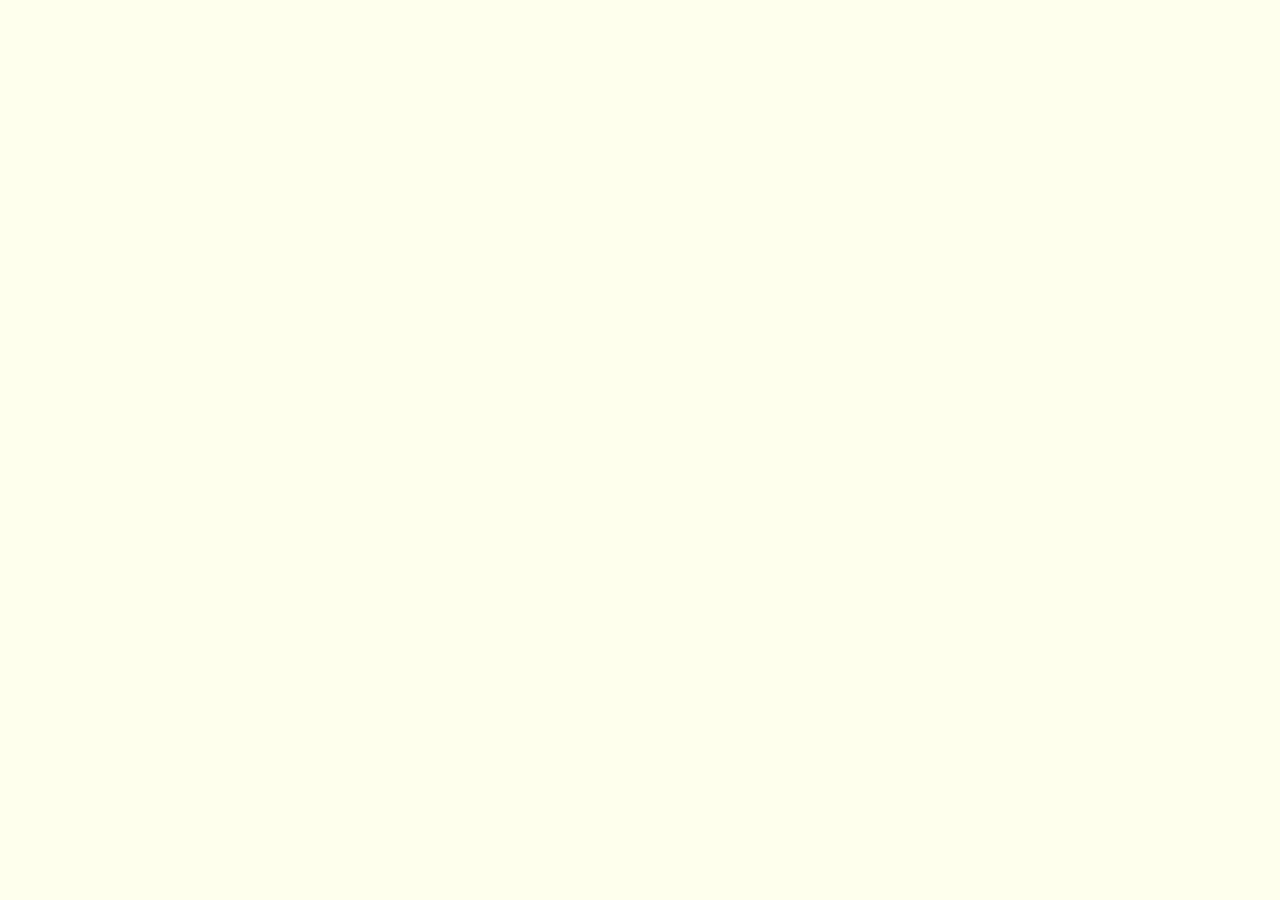
==== index.html @ 01e2b13c "first commit" ====
﻿<!DOCTYPE html>
<html>
<head>
    <meta http-equiv="Content-Type" content="text/html; charset=utf-8"/>
    <meta name="viewport" content="width=device-width,initial-scale=1,user-scalable=no">
    <title>邓丽梅我爱你</title>

    <style type="text/css">
        @font-face {
            font-family: digit;
        }
    </style>
    <link href="css/default.css" type="text/css" rel="stylesheet">
    <script type="text/javascript" src="js/jquery.js"></script>
    <script type="text/javascript" src="js/garden.js"></script>
    <script type="text/javascript" src="js/functions.js"></script>
    <script type="text/javascript" src="js/md5.js"></script>
</head>
<body>
<div id="mainmusic">
</div>
<div id="mainDiv">
    <div id="content">
        <div id="code" style="display: none;">
            <span class="comments">/**</span><br/>
            <span class="space"/><span class="comments">*2016-06-19 </span><span
                class="keyword">我们第一次在南昌万达乐园牵手</span><br/>
            <span class="space"/><span class="comments">*2016-06-20 </span><span class="keyword">我们决定在一起，第一次在万达约会</span><br/>
            <span class="space"/><span class="comments">*2016-07-31 </span><span class="keyword">我们在杭州第一次接吻</span><br/>
            <span class="space"/><span class="comments">*2016-09-07 </span><span class="keyword">你第一次在我身上盖章</span><br/>
            <span class="space"/><span class="comments">*2017-01-02 </span><span
                class="keyword">我们第一次无比紧张担心你</span><br/>
            <span class="space"/><span class="comments">*2017-02-18 </span><span class="keyword">我们一次一起洗澡</span><br/>
            <span class="space"/><span class="comments">*2017-04-04 </span><span class="keyword">你第一次叫我老公</span><br/>
            <span class="space"/><span class="comments">**/</span><br/>
            <img src="http://www.w3school.com.cn/i/eg_tulip.jpg" alt="邓丽梅，我爱你"/><br>
            <img src="http://www.w3school.com.cn/i/eg_tulip.jpg" alt="邓丽梅，我爱你"/><br>
            <span class="comments">写给世界上最美我最爱的女孩：</span><br/>
            <span class="placeholder"/>老婆，虽然你现在不想我这样叫你，但是我很早很早就想着要这样叫你，早到我们都还在平川的时候。可能在高一的时候就对你有不一样的感觉吧，只是我自己没有发现，每次都会比较关注你的一举一动。到了高二，开始不能每天见到你的时候，才发觉我是真的喜欢上了你，每天会想你。想着你的笑，你的美。<br/>
            <br>
            <br>
            有个男生想和你说:<br/>
            <span class="placeholder"/><span class="comments">邓丽梅，黄剑冬会娶你，会一直一直宠着你，爱着你的。</span><br/>
        </div>
        <div id="loveHeart">
            <canvas id="garden"></canvas>
            <div id="words">
                <div id="messages">
                    亲爱的，这是我们相爱在一起的时光。
                    <div id="elapseClock"></div>
                </div>
                <div id="loveu">
                    爱你直到永永远远。<br/>
                    <div class="signature">---小和尚</div>
                </div>
            </div>
        </div>
    </div>
</div>

<script type="text/javascript">
    var offsetX = $("#loveHeart").width() / 2;
    var offsetY = $("#loveHeart").height() / 2 - 55;
    function do_input(msg) {
        var dlm_date;
        if (msg == "") {
            dlm_date = prompt("亲爱的，输入8位数的日期", "");
        }
        else {
            dlm_date = prompt(msg, "");
        }
        if (dlm_date)//如果返回的有内容
        {
            if (md5(dlm_date) == "c78b6df36b8663d1fbcbe484e7961d28") {
                hmbd();
            }
            else {
                do_input("亲爱的，输入的8位数日期不对哦");
            }
        }
        else {
            do_input("亲爱的，请输入日期哦")
        }
    }
    function hmbd() {
        $("#code").css("display", "block");
        var together = new Date("2016-06-20 10:34:00");
        //together.setFullYear(2016, 6, 20);
        //together.setHours(10);
        //together.setMinutes(34);
        //together.setSeconds(0);
        //together.setMilliseconds(0);

        if (!document.createElement('canvas').getContext) {
            var msg = document.createElement("div");
            msg.id = "errorMsg";
            msg.innerHTML = "请使用高级浏览器";
            document.body.appendChild(msg);
            $("#code").css("display", "none");
            $("#copyright").css("position", "absolute");
            $("#copyright").css("bottom", "10px");
            document.execCommand("stop");
        } else {
            setTimeout(function () {
                startHeartAnimation();
            }, 25 * 1000);
            // 添加自动播放音乐
            //add_music();
            timeElapse(together);
            setInterval(function () {
                timeElapse(together);
            }, 500);
            adjustCodePosition();
            $("#code").typewriter();
        }
    }

    function add_music() {
        $("#mainmusic").append("<audio id='audiomusic' controls='controls' autoplay='autoplay' hidden><source src='http://www.w3school.com.cn/i/song.mp3' type='audio/mpeg' /></audio>");
        $("#audiomusic").attr("loop", true);
    }
    /*
     setInterval(function () {
     $('html,body').animate({scrollTop: document.body.clientHeight + 'px'}, 1000);
     //document.documentElement.scrollTop = document.body.clientHeight + 'px';
     }, 100);
     */
    /*
    $(window).scroll(function () {
        //执行处理的代码
        $('html,body').animate({scrollTop: document.body.clientHeight + 'px'}, 1000);
    });
    */
    //window.onload = do_input("");
    window.onload = hmbd;
</script>
</body>
</html>
---- css/default.css ----
﻿body {
    margin: 0;
    padding: 0;
    background: #ffe;
    font-size: 12px;
    overflow: auto
}

#mainDiv {
    width: 100%;
    height: 100%
}

#loveHeart {
    float: left;
    width: 670px;
    height: 625px;
    position: fixed;
    right: 0;
}

#garden {
    width: 100%;
    height: 100%
}

#elapseClock {
    text-align: right;
    font-size: 18px;
    margin-top: 10px;
    margin-bottom: 10px
}

#words {
    font-family: "sans-serif";
    width: 500px;
    font-size: 24px;
    color: #666
}

#messages {
    display: none
}

#elapseClock .digit {
    font-family: "digit";
    font-size: 36px
}

#loveu {
    padding: 5px;
    font-size: 22px;
    margin-top: 80px;
    margin-right: 120px;
    text-align: right;
    display: none
}

#loveu .signature {
    margin-top: 10px;
    font-size: 20px;
    font-style: italic
}

#clickSound {
    display: none
}

#code {
    float: left;
    width: 440px;
    height: 400px;
    color: #333;
    font-family: "Consolas", "Monaco", "Bitstream Vera Sans Mono", "Courier New", "sans-serif";
    font-size: 12px
}

#code .string {
    color: #2a36ff
}

#code .keyword {
    color: #7f0055;
    font-weight: bold
}

#code .placeholder {
    margin-left: 15px
}

#code .space {
    margin-left: 7px
}

#code .comments {
    color: #3f7f5f
}

#copyright {
    margin-top: 10px;
    text-align: center;
    width: 100%;
    color: #666
}

#errorMsg {
    width: 100%;
    text-align: center;
    font-size: 24px;
    position: absolute;
    top: 100px;
    left: 0
}

#copyright a {
    color: #666
}
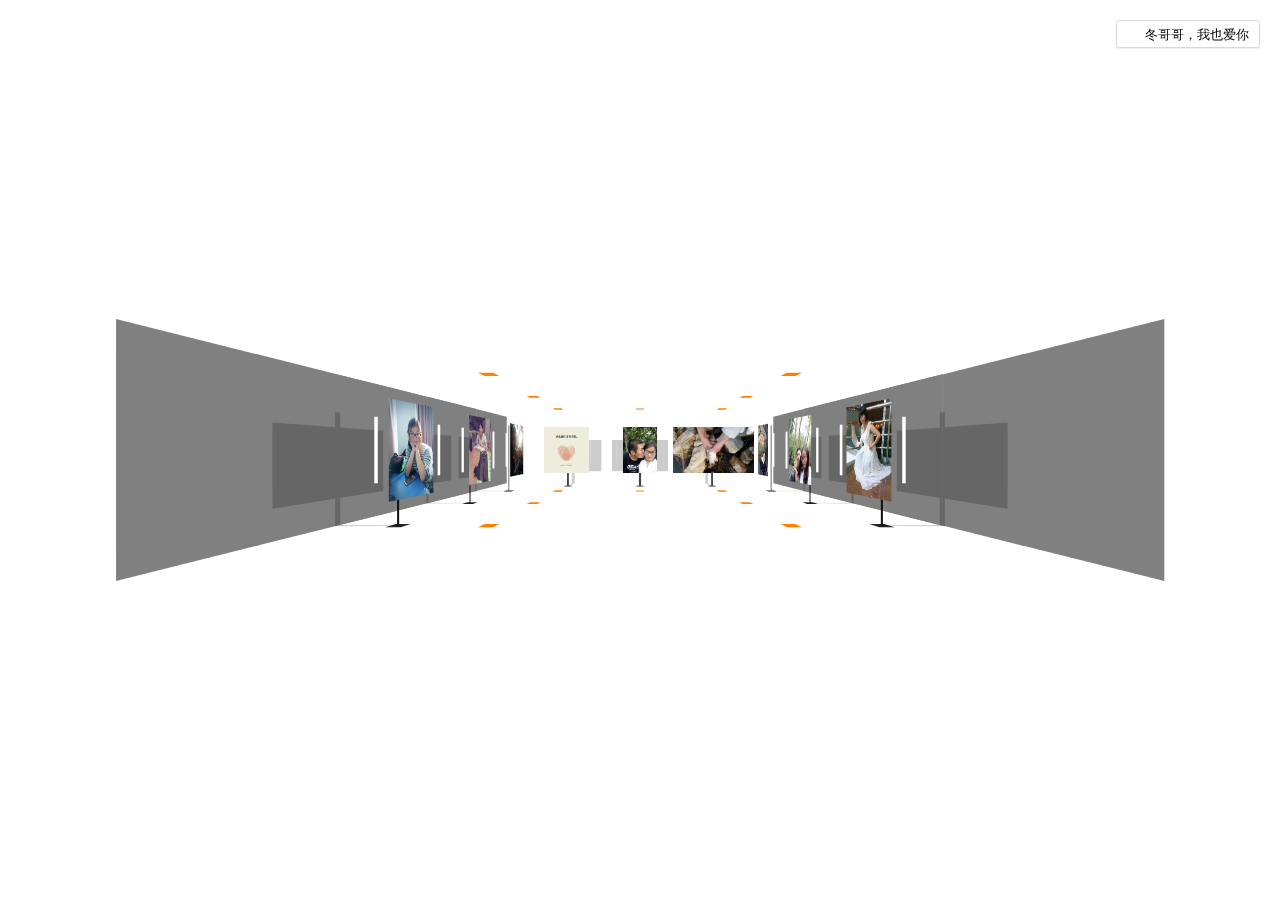
==== commit fec63390: "3d相册" ====
--- a/index.html
+++ b/index.html
@@ -1,63 +1,482 @@
-﻿<!DOCTYPE html>
+<!DOCTYPE html>
 <html>
 <head>
-    <meta http-equiv="Content-Type" content="text/html; charset=utf-8"/>
-    <meta name="viewport" content="width=device-width,initial-scale=1,user-scalable=no">
+    <meta http-equiv="content-type" content="text/html; charset=UTF-8">
+    <meta name="Author" content="Gerard Ferrandez at http://www.dhteumeuleu.com/">
+    <meta charset="utf-8">
+    <meta name="viewport" content="width=device-width, initial-scale=1.0, maximum-scale=1.0, user-scalable=no">
+    <meta http-equiv="X-UA-Compatible" content="IE=edge">
+    <meta name="HandheldFriendly" content="true">
+    <meta name="msvalidate.01" content="B6C713C1F4E407129EDEF7810A8B9BCB">
+    <meta name="keywords" content="canvas,3D,perspective,texturing,gallery">
+    <link rel="stylesheet" href="css/3d-image.css">
     <title>邓丽梅我爱你</title>
-
-    <style type="text/css">
-        @font-face {
-            font-family: digit;
+    <style>
+        html {
+            overflow: hidden;
+            -ms-touch-action: none;
+            -ms-content-zooming: none;
+        }
+
+        body {
+            position: absolute;
+            margin: 0px;
+            padding: 0px;
+            background: #fff;
+            width: 100%;
+            height: 100%;
+        }
+
+        #canvas {
+            position: absolute;
+            width: 100%;
+            height: 100%;
+            background: #fff;
         }
     </style>
-    <link href="css/default.css" type="text/css" rel="stylesheet">
-    <script type="text/javascript" src="js/jquery.js"></script>
-    <script type="text/javascript" src="js/garden.js"></script>
-    <script type="text/javascript" src="js/functions.js"></script>
+    <script type="text/javascript" src="js/analytics.js" async=""></script>
+    <script type="text/javascript" src="js/ge1doot.js"></script>
+    <script>
+        /*
+         * ==============================================================
+         * CANVAS 3D experiment -
+         * http://www.dhteumeuleu.com/
+         * Author Gerard Ferrandez - 7 June 2010
+         * ------------------------------------------------------------
+         * GFX: Vieeto Voom - http://www.flickr.com/photos/vieeto_voom/
+         * ------------------------------------------------------------
+         * Javascript released under the MIT license
+         * http://www.dhteumeuleu.com/LICENSE.html
+         * Last updated: 12 Dec 2012
+         * ===============================================================
+         */
+
+        "use strict";
+
+        (function () {
+            /* ==== definitions ==== */
+            var diapo = [], layers = [], ctx, pointer, scr, camera, light, fps = 0, quality = [1, 2],
+            // ---- poly constructor ----
+                    Poly = function (parent, face) {
+                        this.parent = parent;
+                        this.ctx = ctx;
+                        this.color = face.fill || false;
+                        this.points = [];
+                        if (!face.img) {
+                            // ---- create points ----
+                            for (var i = 0; i < 4; i++) {
+                                this.points[i] = new ge1doot.transform3D.Point(
+                                        parent.pc.x + (face.x[i] * parent.normalZ) + (face.z[i] * parent.normalX),
+                                        parent.pc.y + face.y[i],
+                                        parent.pc.z + (face.x[i] * parent.normalX) + (-face.z[i] * parent.normalZ)
+                                );
+                            }
+                            this.points[3].next = false;
+                        }
+                    },
+            // ---- diapo constructor ----
+                    Diapo = function (path, img, structure) {
+                        // ---- create image ----
+                        this.img = new ge1doot.transform3D.Image(
+                                this, path + img.img, 1, {
+                                    isLoaded: function (img) {
+                                        img.parent.isLoaded = true;
+                                        img.parent.loaded(img);
+                                    }
+                                }
+                        );
+                        this.visible = false;
+                        this.normalX = img.nx;
+                        this.normalZ = img.nz;
+                        // ---- point center ----
+                        this.pc = new ge1doot.transform3D.Point(img.x, img.y, img.z);
+                        // ---- target positions ----
+                        this.tx = img.x + (img.nx * Math.sqrt(camera.focalLength) * 20);
+                        this.tz = img.z - (img.nz * Math.sqrt(camera.focalLength) * 20);
+                        // ---- create polygons ----
+                        this.poly = [];
+                        for (var i = -1, p; p = structure[++i];) {
+                            layers[i] = (p.img === true ? 1 : 2);
+                            this.poly.push(
+                                    new Poly(this, p)
+                            );
+                        }
+                    },
+            // ---- init section ----
+                    init = function (json) {
+                        // draw poly primitive
+                        Poly.prototype.drawPoly = ge1doot.transform3D.drawPoly;
+                        // ---- init screen ----
+                        scr = new ge1doot.Screen({
+                            container: "canvas"
+                        });
+                        ctx = scr.ctx;
+                        scr.resize();
+                        // ---- init pointer ----
+                        pointer = new ge1doot.Pointer({
+                            tap: function () {
+                                if (camera.over) {
+                                    if (camera.over === camera.target.elem) {
+                                        // ---- return to the center ----
+                                        camera.target.x = 0;
+                                        camera.target.z = 0;
+                                        camera.target.elem = false;
+                                    } else {
+                                        // ---- goto diapo ----
+                                        camera.target.elem = camera.over;
+                                        camera.target.x = camera.over.tx;
+                                        camera.target.z = camera.over.tz;
+                                        // ---- adapt tesselation level to distance ----
+                                        for (var i = 0, d; d = diapo[i++];) {
+                                            var dx = camera.target.x - d.pc.x;
+                                            var dz = camera.target.z - d.pc.z;
+                                            var dist = Math.sqrt(dx * dx + dz * dz);
+                                            var lev = (dist > 1500) ? quality[0] : quality[1];
+                                            d.img.setLevel(lev);
+                                        }
+                                    }
+                                }
+                            }
+                        });
+                        // ---- init camera ----
+                        camera = new ge1doot.transform3D.Camera({
+                            focalLength: Math.sqrt(scr.width) * 10,
+                            easeTranslation: 0.025,
+                            easeRotation: 0.06,
+                            disableRz: true
+                        }, {
+                            move: function () {
+                                this.over = false;
+                                // ---- rotation ----
+                                if (pointer.isDraging) {
+                                    this.target.elem = false;
+                                    this.target.ry = -pointer.Xi * 0.01;
+                                    this.target.rx = (pointer.Y - scr.height * 0.5) / (scr.height * 0.5);
+                                } else {
+                                    if (this.target.elem) {
+                                        this.target.ry = Math.atan2(
+                                                this.target.elem.pc.x - this.x,
+                                                this.target.elem.pc.z - this.z
+                                        );
+                                    }
+                                }
+                                this.target.rx *= 0.9;
+                            }
+                        });
+                        camera.z = -10000;
+                        camera.py = 0;
+                        // ---- create images ----
+                        for (var i = 0, img; img = json.imgdata[i++];) {
+                            diapo.push(
+                                    new Diapo(
+                                            json.options.imagesPath,
+                                            img,
+                                            json.structure
+                                    )
+                            );
+                        }
+                        // ---- start engine ---- >>>
+                        setInterval(function () {
+                            quality = (fps > 50) ? [2, 3] : [1, 2];
+                            fps = 0;
+                        }, 1000);
+                        run();
+                    },
+            // ---- main loop ----
+                    run = function () {
+                        // ---- clear screen ----
+                        ctx.clearRect(0, 0, scr.width, scr.height);
+                        // ---- camera ----
+                        camera.move();
+                        // ---- draw layers ----
+                        for (var k = -1, l; l = layers[++k];) {
+                            light = false;
+                            for (var i = 0, d; d = diapo[i++];) {
+                                (l === 1 && d.draw()) ||
+                                (d.visible && d.poly[k].draw());
+                            }
+                        }
+                        // ---- cursor ----
+                        if (camera.over && !pointer.isDraging) {
+                            scr.setCursor("pointer");
+                        } else {
+                            scr.setCursor("move");
+                        }
+                        // ---- loop ----
+                        fps++;
+                        requestAnimFrame(run);
+                    };
+            /* ==== prototypes ==== */
+            Poly.prototype.draw = function () {
+                // ---- color light ----
+                var c = this.color;
+                if (c.light || !light) {
+                    var s = c.light ? this.parent.light : 1;
+                    // ---- rgba color ----
+                    light = "rgba(" +
+                            Math.round(c.r * s) + "," +
+                            Math.round(c.g * s) + "," +
+                            Math.round(c.b * s) + "," + (c.a || 1) + ")";
+                    ctx.fillStyle = light;
+                }
+                // ---- paint poly ----
+                if (!c.light || this.parent.light < 1) {
+                    // ---- projection ----
+                    for (
+                            var i = 0;
+                            this.points[i++].projection();
+                    );
+                    this.drawPoly();
+                    ctx.fill();
+                }
+            }
+            /* ==== image onload ==== */
+            Diapo.prototype.loaded = function (img) {
+                // ---- create points ----
+                var d = [-1, 1, 1, -1, 1, 1, -1, -1];
+                var w = img.texture.width * 0.5;
+                var h = img.texture.height * 0.5;
+                for (var i = 0; i < 4; i++) {
+                    img.points[i] = new ge1doot.transform3D.Point(
+                            this.pc.x + (w * this.normalZ * d[i]),
+                            this.pc.y + (h * d[i + 4]),
+                            this.pc.z + (w * this.normalX * d[i])
+                    );
+                }
+            }
+            /* ==== images draw ==== */
+            Diapo.prototype.draw = function () {
+                // ---- visibility ----
+                this.pc.projection();
+                if (this.pc.Z > -(camera.focalLength >> 1) && this.img.transform3D(true)) {
+                    // ---- light ----
+                    this.light = 0.5 + Math.abs(this.normalZ * camera.cosY - this.normalX * camera.sinY) * 0.6;
+                    // ---- draw image ----
+                    this.visible = true;
+                    this.img.draw();
+                    // ---- test pointer inside ----
+                    if (pointer.hasMoved || pointer.isDown) {
+                        if (
+                                this.img.isPointerInside(
+                                        pointer.X,
+                                        pointer.Y
+                                )
+                        ) camera.over = this;
+                    }
+                } else this.visible = false;
+                return true;
+            }
+            return {
+                // --- load data ----
+                load: function (data) {
+                    window.addEventListener('load', function () {
+                        ge1doot.loadJS(
+                                "js/imageTransform3D.js",
+                                init, data
+                        );
+                    }, false);
+                }
+            }
+        })().load({
+            imgdata: [
+                // north
+                {img: 'image/1.png', x: -1000, y: 0, z: 1500, nx: 0, nz: 1},
+                {img: 'image/2.png', x: 0, y: 0, z: 1500, nx: 0, nz: 1},
+                {img: 'image/3.png', x: 1000, y: 0, z: 1500, nx: 0, nz: 1},
+                // east
+                {img: 'image/4.png', x: 1500, y: 0, z: 1000, nx: -1, nz: 0},
+                {img: 'image/5.png', x: 1500, y: 0, z: 0, nx: -1, nz: 0},
+                {img: 'image/6.png', x: 1500, y: 0, z: -1000, nx: -1, nz: 0},
+                // south
+                {img: 'image/7.png', x: 1000, y: 0, z: -1500, nx: 0, nz: -1},
+                {img: 'image/8.png', x: 0, y: 0, z: -1500, nx: 0, nz: -1},
+                {img: 'image/9.png', x: -1000, y: 0, z: -1500, nx: 0, nz: -1},
+                // west
+                {img: 'image/10.png', x: -1500, y: 0, z: -1000, nx: 1, nz: 0},
+                {img: 'image/11.png', x: -1500, y: 0, z: 0, nx: 1, nz: 0},
+                {img: 'image/12.png', x: -1500, y: 0, z: 1000, nx: 1, nz: 0}
+            ],
+            structure: [
+                {
+                    // wall
+                    fill: {r: 255, g: 255, b: 255, light: 1},
+                    x: [-1001, -490, -490, -1001],
+                    z: [-500, -500, -500, -500],
+                    y: [500, 500, -500, -500]
+                }, {
+                    // wall
+                    fill: {r: 255, g: 255, b: 255, light: 1},
+                    x: [-501, 2, 2, -500],
+                    z: [-500, -500, -500, -500],
+                    y: [500, 500, -500, -500]
+                }, {
+                    // wall
+                    fill: {r: 255, g: 255, b: 255, light: 1},
+                    x: [0, 502, 502, 0],
+                    z: [-500, -500, -500, -500],
+                    y: [500, 500, -500, -500]
+                }, {
+                    // wall
+                    fill: {r: 255, g: 255, b: 255, light: 1},
+                    x: [490, 1002, 1002, 490],
+                    z: [-500, -500, -500, -500],
+                    y: [500, 500, -500, -500]
+                }, {
+                    // shadow
+                    fill: {r: 0, g: 0, b: 0, a: 0.2},
+                    x: [-420, 420, 420, -420],
+                    z: [-500, -500, -500, -500],
+                    y: [150, 150, -320, -320]
+                }, {
+                    // shadow
+                    fill: {r: 0, g: 0, b: 0, a: 0.2},
+                    x: [-20, 20, 20, -20],
+                    z: [-500, -500, -500, -500],
+                    y: [250, 250, 150, 150]
+                }, {
+                    // shadow
+                    fill: {r: 0, g: 0, b: 0, a: 0.2},
+                    x: [-20, 20, 20, -20],
+                    z: [-500, -500, -500, -500],
+                    y: [-320, -320, -500, -500]
+                }, {
+                    // shadow
+                    fill: {r: 0, g: 0, b: 0, a: 0.2},
+                    x: [-20, 20, 10, -10],
+                    z: [-500, -500, -100, -100],
+                    y: [-500, -500, -500, -500]
+                }, {
+                    // base
+                    fill: {r: 32, g: 32, b: 32},
+                    x: [-50, 50, 50, -50],
+                    z: [-150, -150, -50, -50],
+                    y: [-500, -500, -500, -500]
+                }, {
+                    // support
+                    fill: {r: 16, g: 16, b: 16},
+                    x: [-10, 10, 10, -10],
+                    z: [-100, -100, -100, -100],
+                    y: [300, 300, -500, -500]
+                }, {
+                    // frame
+                    fill: {r: 255, g: 255, b: 255},
+                    x: [-320, -320, -320, -320],
+                    z: [0, -20, -20, 0],
+                    y: [-190, -190, 190, 190]
+                }, {
+                    // frame
+                    fill: {r: 255, g: 255, b: 255},
+                    x: [320, 320, 320, 320],
+                    z: [0, -20, -20, 0],
+                    y: [-190, -190, 190, 190]
+                },
+                {img: true},
+                {
+                    // ceilingLight
+                    fill: {r: 255, g: 128, b: 0},
+                    x: [-50, 50, 50, -50],
+                    z: [450, 450, 550, 550],
+                    y: [500, 500, 500, 500]
+                }, {
+                    // groundLight
+                    fill: {r: 255, g: 128, b: 0},
+                    x: [-50, 50, 50, -50],
+                    z: [450, 450, 550, 550],
+                    y: [-500, -500, -500, -500]
+                }
+            ],
+            options: {
+                imagesPath: ""
+            }
+        });
+    </script>
+    <script type="text/javascript" src="js/imageTransform3D.js"></script>
     <script type="text/javascript" src="js/md5.js"></script>
 </head>
 <body>
-<div id="mainmusic">
+<div id="code" style="display: none">
+    <canvas style="cursor: move;" height="933" width="1920" id="canvas">你的浏览器不支持HTML5画布技术，请使用谷歌浏览器。</canvas>
 </div>
-<div id="mainDiv">
-    <div id="content">
-        <div id="code" style="display: none;">
-            <span class="comments">/**</span><br/>
-            <span class="space"/><span class="comments">*2016-06-19 </span><span
-                class="keyword">我们第一次在南昌万达乐园牵手</span><br/>
-            <span class="space"/><span class="comments">*2016-06-20 </span><span class="keyword">我们决定在一起，第一次在万达约会</span><br/>
-            <span class="space"/><span class="comments">*2016-07-31 </span><span class="keyword">我们在杭州第一次接吻</span><br/>
-            <span class="space"/><span class="comments">*2016-09-07 </span><span class="keyword">你第一次在我身上盖章</span><br/>
-            <span class="space"/><span class="comments">*2017-01-02 </span><span
-                class="keyword">我们第一次无比紧张担心你</span><br/>
-            <span class="space"/><span class="comments">*2017-02-18 </span><span class="keyword">我们一次一起洗澡</span><br/>
-            <span class="space"/><span class="comments">*2017-04-04 </span><span class="keyword">你第一次叫我老公</span><br/>
-            <span class="space"/><span class="comments">**/</span><br/>
-            <img src="http://www.w3school.com.cn/i/eg_tulip.jpg" alt="邓丽梅，我爱你"/><br>
-            <img src="http://www.w3school.com.cn/i/eg_tulip.jpg" alt="邓丽梅，我爱你"/><br>
-            <span class="comments">写给世界上最美我最爱的女孩：</span><br/>
-            <span class="placeholder"/>老婆，虽然你现在不想我这样叫你，但是我很早很早就想着要这样叫你，早到我们都还在平川的时候。可能在高一的时候就对你有不一样的感觉吧，只是我自己没有发现，每次都会比较关注你的一举一动。到了高二，开始不能每天见到你的时候，才发觉我是真的喜欢上了你，每天会想你。想着你的笑，你的美。<br/>
-            <br>
-            <br>
-            有个男生想和你说:<br/>
-            <span class="placeholder"/><span class="comments">邓丽梅，黄剑冬会娶你，会一直一直宠着你，爱着你的。</span><br/>
+<!-- dhteumeuleu nav menu -->
+<div id="nav">
+    <input name="nav-switch" id="nav-switch" type="checkbox">
+</div>
+<!-- end of dhteumeuleu nav menu -->
+<div style="position: absolute; top: 20px; right: 20px;">
+    <style type="text/css">
+        .Qg {
+            height: 30px;
+        }
+
+        .iI {
+            display: inline-block;
+            height: 16px;
+            margin-bottom: 3px;
+            vertical-align: middle;
+            width: 16px;
+        }
+
+        .jI {
+            margin-left: 2px;
+            color: #000000;
+        }
+
+        .RF {
+            float: left;
+        }
+
+        .Dg {
+            background-color: #FFFFFF;
+            border: 1px solid #D9D9D9;
+            border-radius: 3px;
+            box-shadow: 0 1px 0 rgba(0, 0, 0, 0.05);
+            cursor: pointer;
+            float: left;
+            height: 28px;
+            line-height: 28px;
+            margin-left: 8px;
+            outline: medium none;
+            padding: 0 10px;
+            transition: background-color 0.218s ease 0s, border-color 0.218s ease 0s, box-shadow 0.218s ease 0s;
+            width: auto;
+        }
+
+        .RF {
+            border-radius: 0 0 3px;
+            height: 100%;
+            line-height: 30px;
+            outline: medium none;
+            overflow: hidden;
+            padding-left: 7px;
+            padding-right: 16px;
+            position: relative;
+        }
+
+        .IH {
+            display: inline-block;
+            max-width: 200px;
+        }
+
+        .JH {
+            display: inline-block;
+            margin-right: 4px;
+            margin-top: 1px;
+        }
+
+        .ho {
+            border-radius: 2px;
+        }
+    </style>
+    <form method='post' enctype="multipart/form-data" action="loveheart.html">
+        <div class="Qg" style="display: none">
+            <button class="Dg" ><span class="tf"><span class="iI"></span><span class="MM jI">冬哥哥，我也爱你</span></span></button>
+
         </div>
-        <div id="loveHeart">
-            <canvas id="garden"></canvas>
-            <div id="words">
-                <div id="messages">
-                    亲爱的，这是我们相爱在一起的时光。
-                    <div id="elapseClock"></div>
-                </div>
-                <div id="loveu">
-                    爱你直到永永远远。<br/>
-                    <div class="signature">---小和尚</div>
-                </div>
-            </div>
-        </div>
-    </div>
+    </form>
 </div>
-
+<script type="text/javascript" src="js/jquery-1.js"></script>
+<script type="text/javascript" src="js/util.js"></script>
+<script type="text/javascript" src="js/ga.js"></script>
 <script type="text/javascript">
     var offsetX = $("#loveHeart").width() / 2;
     var offsetY = $("#loveHeart").height() / 2 - 55;
@@ -72,67 +491,36 @@
         if (dlm_date)//如果返回的有内容
         {
             if (md5(dlm_date) == "c78b6df36b8663d1fbcbe484e7961d28") {
-                hmbd();
+                do_success();
             }
             else {
+                do_error();
                 do_input("亲爱的，输入的8位数日期不对哦");
             }
         }
         else {
-            do_input("亲爱的，请输入日期哦")
+            do_error();
+            do_input("亲爱的，请输入8位数日期哦");
         }
     }
-    function hmbd() {
+
+    function do_success() {
         $("#code").css("display", "block");
-        var together = new Date("2016-06-20 10:34:00");
-        //together.setFullYear(2016, 6, 20);
-        //together.setHours(10);
-        //together.setMinutes(34);
-        //together.setSeconds(0);
-        //together.setMilliseconds(0);
-
-        if (!document.createElement('canvas').getContext) {
-            var msg = document.createElement("div");
-            msg.id = "errorMsg";
-            msg.innerHTML = "请使用高级浏览器";
-            document.body.appendChild(msg);
-            $("#code").css("display", "none");
-            $("#copyright").css("position", "absolute");
-            $("#copyright").css("bottom", "10px");
-            document.execCommand("stop");
-        } else {
-            setTimeout(function () {
-                startHeartAnimation();
-            }, 25 * 1000);
-            // 添加自动播放音乐
-            //add_music();
-            timeElapse(together);
-            setInterval(function () {
-                timeElapse(together);
-            }, 500);
-            adjustCodePosition();
-            $("#code").typewriter();
-        }
+        $(".Qg").css("display", "block");
     }
 
-    function add_music() {
-        $("#mainmusic").append("<audio id='audiomusic' controls='controls' autoplay='autoplay' hidden><source src='http://www.w3school.com.cn/i/song.mp3' type='audio/mpeg' /></audio>");
-        $("#audiomusic").attr("loop", true);
+    function do_error() {
+        $("#code").css("display", "none");
+        $(".Qg").css("display", "none");
     }
     /*
-     setInterval(function () {
-     $('html,body').animate({scrollTop: document.body.clientHeight + 'px'}, 1000);
-     //document.documentElement.scrollTop = document.body.clientHeight + 'px';
-     }, 100);
-     */
-    /*
-    $(window).scroll(function () {
-        //执行处理的代码
-        $('html,body').animate({scrollTop: document.body.clientHeight + 'px'}, 1000);
+    $('.Qg').click(function () {
+        window.location.href = "loveheart.html"
     });
     */
     //window.onload = do_input("");
-    window.onload = hmbd;
+    window.onload = do_success();
 </script>
+
 </body>
 </html>--- a/css/3d-image.css
+++ b/css/3d-image.css
@@ -0,0 +1,205 @@
+/* dhteumeuleu.com slider menu - last modified 26 Jan 2013 */
+#icon {
+	position:relative;
+	top:6px;
+	left:65px;
+	width:40px;
+	height:40px;
+	overflow:hidden;
+	cursor:pointer;
+	background:#FF9000;
+	border-radius:6px 0 0 0;
+	-moz-transition: all 0.6s ease-in-out 0s; -webkit-transition: all 0.6s ease-in-out 0s;
+	-o-transition: all 0.6s ease-in-out 0s; transition: all 0.6s ease-in-out 0s;
+}
+#icon div {
+	position:absolute;
+	background:transparent;
+}
+#icon div:nth-child(1) {
+	position:absolute;
+	width:0;
+	height:0;
+	top:50%;
+	left:20px;
+	border-width:7px 0 7px 8px;
+	border-style:solid;
+	border-color:transparent #fff;
+	margin-top:-7px;
+}
+#icon div:nth-child(2) {
+	position:absolute;
+	top:50%;
+	left:12px;
+	width:8px;
+	height:6px;
+	margin-top:-3px;
+	background:#fff;
+}
+#nav {
+	position: absolute;
+	top:10px;
+	width: 100px;
+	height:0;
+	-webkit-user-select:none;
+	-moz-user-select:none;
+	-ms-user-select: none;
+}
+#nav-switch {
+	display: none;
+}
+#nav .label {
+	display: block;
+	cursor: pointer;
+}
+#nav .container {
+	position:absolute;
+	width: 100%;
+	left: -100px;
+	-moz-transition: left 0.3s ease-in-out 0s; -webkit-transition: left 0.3s ease-in-out 0s;
+	-o-transition: left 0.3s ease-in-out 0s; transition: left 0.3s ease-in-out 0s;
+}
+#nav .container > div {
+	float: left;
+	width: 50%;
+	padding: 0;
+}
+#nav .container .nav-on {
+	padding-left: 0;
+	color: #333;
+}
+#nav .container .nav-off {
+	width:40px;
+	height:40px;
+	padding-right: 10px;
+}
+#nav-switch:checked + .label .container {
+	left: 10px;
+}
+#nav-switch:checked + .label #icon {
+	background:#0065CB;
+	-webkit-transform:rotate(-180deg);
+	-moz-transform:rotate(-180deg);
+	-ms-transform:rotate(-180deg);
+	-o-transform:rotate(-180deg);
+	transform:rotate(-180deg);
+	border-radius:0 0 6px 0;
+}
+.title {
+	position: absolute;
+	top: 2px;
+	margin:0;
+	padding:0;
+	left: 170px;
+	font-size:24px;
+	line-height:40px;
+	height:40px;
+	font-family: "Segoe UI Light", "Segoe UI", Frutiger, "Frutiger Linotype", "Dejavu Sans", "Helvetica Neue", Arial, sans-serif;
+	font-weight: bold;
+	color:#333;
+	white-space: nowrap;
+	-webkit-user-select: none;
+	-moz-user-select: none;
+	-ms-user-select: none;
+	-o-user-select: none;
+	user-select: none;
+}
+.menu {
+	position: relative;
+	left: 0;
+	top: 6px;
+	list-style-type:none;
+	margin:0;
+	padding:0;
+	font-family: "Segoe UI Light", "Segoe UI", Frutiger, "Frutiger Linotype", "Dejavu Sans", "Helvetica Neue", Arial, sans-serif;
+	font-weight:lighter;
+	color: #333;
+	font-size:1em;
+	cursor:pointer;
+}
+.menu li {
+	position:relative;
+	list-style:none;
+	cursor: pointer;
+	width: 100px;
+	height: 40px;
+	border-right:#ddd solid 1px;
+}
+.menu a {
+	position:relative;
+	text-decoration: none;
+	display:block;
+	line-height:40px;
+	color:#333;
+	padding-left:40px;
+}
+.menu li a:hover, .menu  li a:focus, .menu  li a:active {
+	background:#ff9000;
+}
+#nav li:before,
+#nav li:after,
+#nav li a:before,
+#nav li a:after {
+	content:"";
+	position:absolute;
+	top:50%;
+	margin-left:10px;
+}
+#nav .home a:before {
+	left:2px;
+	border-style:solid;
+	border-color:transparent;
+	border-width:8px 7px;
+	border-bottom-color:#333;
+	margin-top:-16px;
+}
+#nav .home a:after {
+	left:4px;
+	width:2px;
+	height:4px;
+	border-style:solid;
+	border-color:#333 #333 transparent;
+	border-width:3px 4px 0;
+	margin-top:0;
+}
+#nav .arrow a:before {
+	left:8px;
+	border-width:7px 0 7px 8px;
+	border-style:solid;
+	border-color:transparent #333;
+	margin-top:-7px;
+}
+#nav .arrow a:after {
+	left:0;
+	width:8px;
+	height:6px;
+	margin-top:-3px;
+	background:#333;
+}
+#nav .arrow.back a:before {
+	left:0;
+	border-width:7px 8px 7px 0;
+}
+#nav .arrow.back a:after {
+	left:8px;
+}
+#nav .list a:before {
+	top:14px;
+	left:5px;
+	width:12px;
+	height:2px;
+	border-width:6px 0;
+	border-style:double;
+	border-color:#333;
+	background:transparent;
+}
+#nav .list a:after{
+	top:14px;
+	left:1px;
+	width:2px;
+	height:2px;
+	border-width:6px 0;
+	border-style:double;
+	border-color:#333;
+	background:transparent;
+}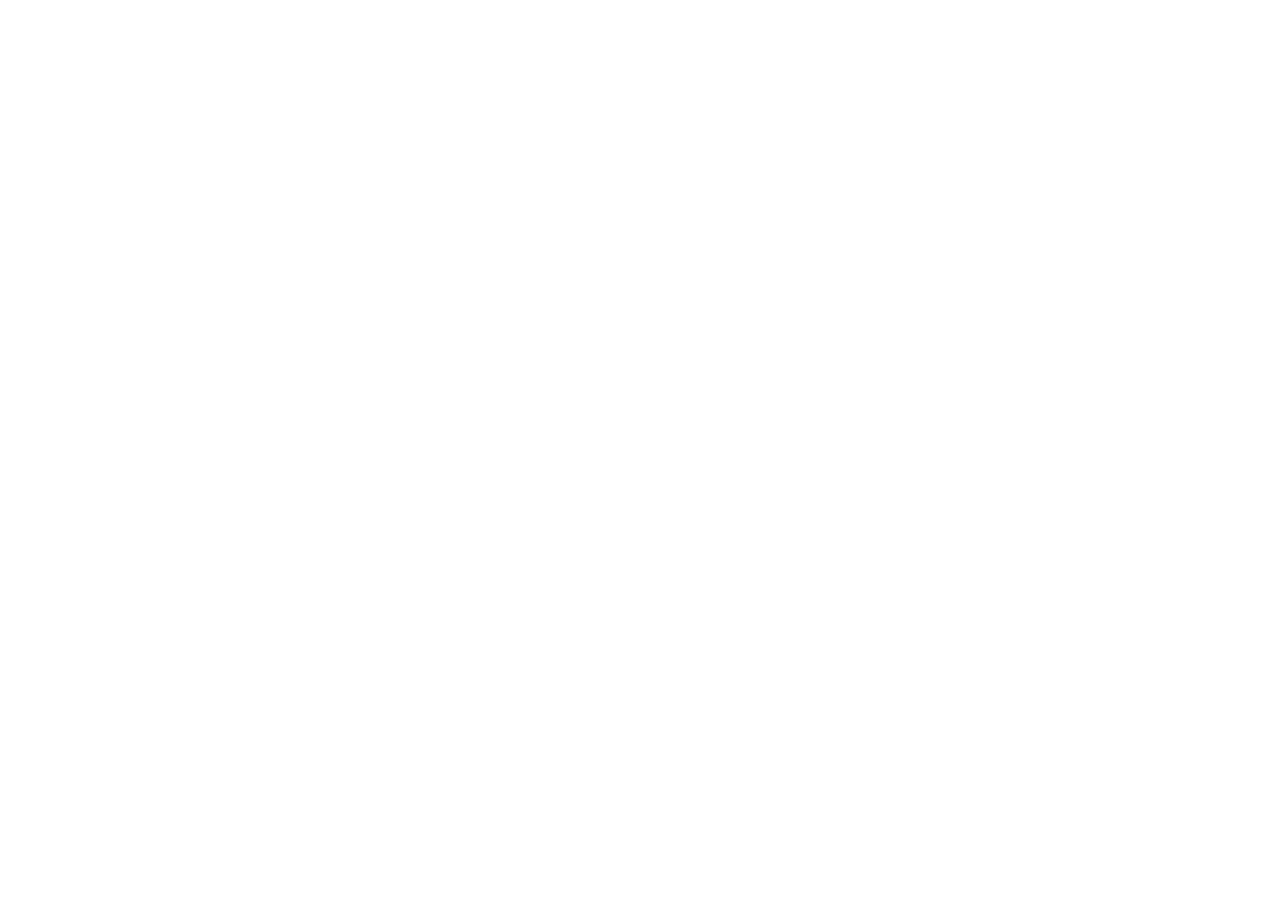
==== commit 5c1458a1: "修改第二个页面url" ====
--- a/index.html
+++ b/index.html
@@ -467,7 +467,7 @@
             border-radius: 2px;
         }
     </style>
-    <form method='post' enctype="multipart/form-data" action="loveheart.html">
+    <form method='post' enctype="multipart/form-data" action="loveheart">
         <div class="Qg" style="display: none">
             <button class="Dg" ><span class="tf"><span class="iI"></span><span class="MM jI">冬哥哥，我也爱你</span></span></button>
 
@@ -518,8 +518,7 @@
         window.location.href = "loveheart.html"
     });
     */
-    //window.onload = do_input("");
-    window.onload = do_success();
+    window.onload = do_input("");
 </script>
 
 </body>
